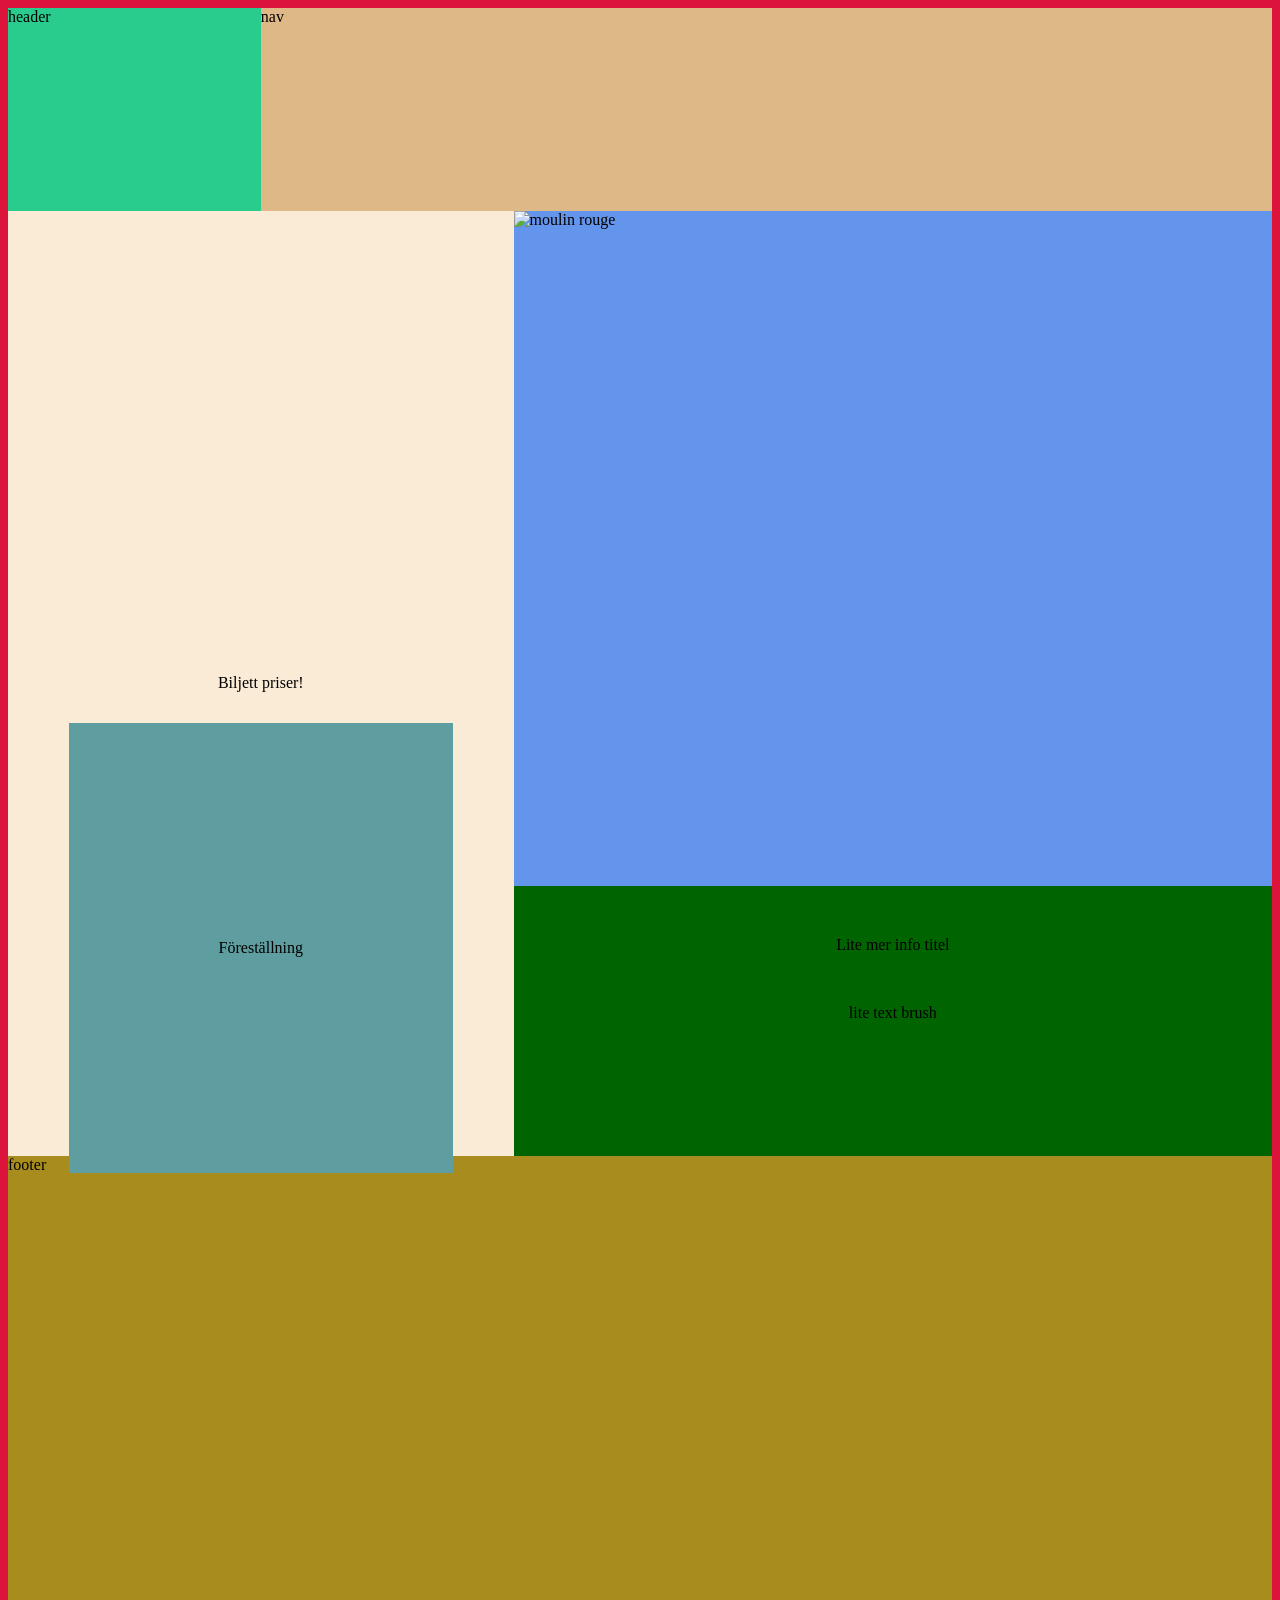
==== index.html @ 43c7f202 "Commit1 landingssida version1" ====
<!DOCTYPE html>
<html lang="en">
<head>
  <meta charset="UTF-8">
  <meta name="viewport" content="width=device-width, initial-scale=1.0">
  <link rel="stylesheet" href="css/style.css">
  <title>Document</title>
</head>
<body style="background-color: crimson;">
  <div id="container">
    <header>header</header>
    <nav>nav</nav>
    <main> <img src="https://static.bonniernews.se/ba/38ff6a29-762a-4bf6-abea-03a4c506cc55.jpeg?io=1&auto=webp&quality=80&width=480" alt="moulin rouge"></main>
    <aside> 
      <div class="boxes">
        <div class="box1">Föreställning</div>
        <div class="box2">Biljett priser!</div>
      </div>
    </aside>
    <section>
      <div class="setext1">Lite mer info titel</div>
      <div class="setext2">lite text brush</div>
    </section>
    <footer>footer</footer>
  </div>
  
</body>
</html>
---- css/style.css ----
#container
{
    background-color: aqua;
    display:grid;
    height: 150vh;
    width: 100%;
    grid-template-columns: 20% 20% 20% 20% 20% ;
    grid-template-rows: 15% 20% 10% 20% 20% 40%;
    grid-template-areas: 
    'hd nav nav nav nav'
    'as as ma ma ma'
    'as as ma ma ma'
    'as as ma ma ma'
    'as as se se se'

    'ft ft ft ft ft'

}

header{ 
    grid-area: hd;
    background-color: rgb(41, 204, 141);
}

nav{
    grid-area: nav;
    background-color: burlywood;
}

aside{
    grid-area: as;
    background-color: coral;

}

.boxes{
    height: 100%;
    display: flex;
    flex-direction: column;
    align-items: center;
    gap: 20px;
}

.box1{
    margin-top: 40%;
    position: absolute;
    height: 50%;
    width: 30%;
    background-color:cadetblue;
    display: flex;
    justify-content: center;
    align-items: center;

}

.box2{
    height: 100%;
    width: 100%;
    background-color: antiquewhite;
    display: flex;
    justify-content: center;
    align-items: center;

}

main{
    grid-area: ma;
    background-color: cornflowerblue;
}

section{
    grid-area: se;
    background-color: darkgreen;
    justify-content: center;
    align-items: center;
}

.setext1{
    text-align: center;
    padding: 50px;
}

.setext2{
    text-align: center;
}

footer{
    grid-area: ft;
    background-color: rgb(168, 140, 30);
}
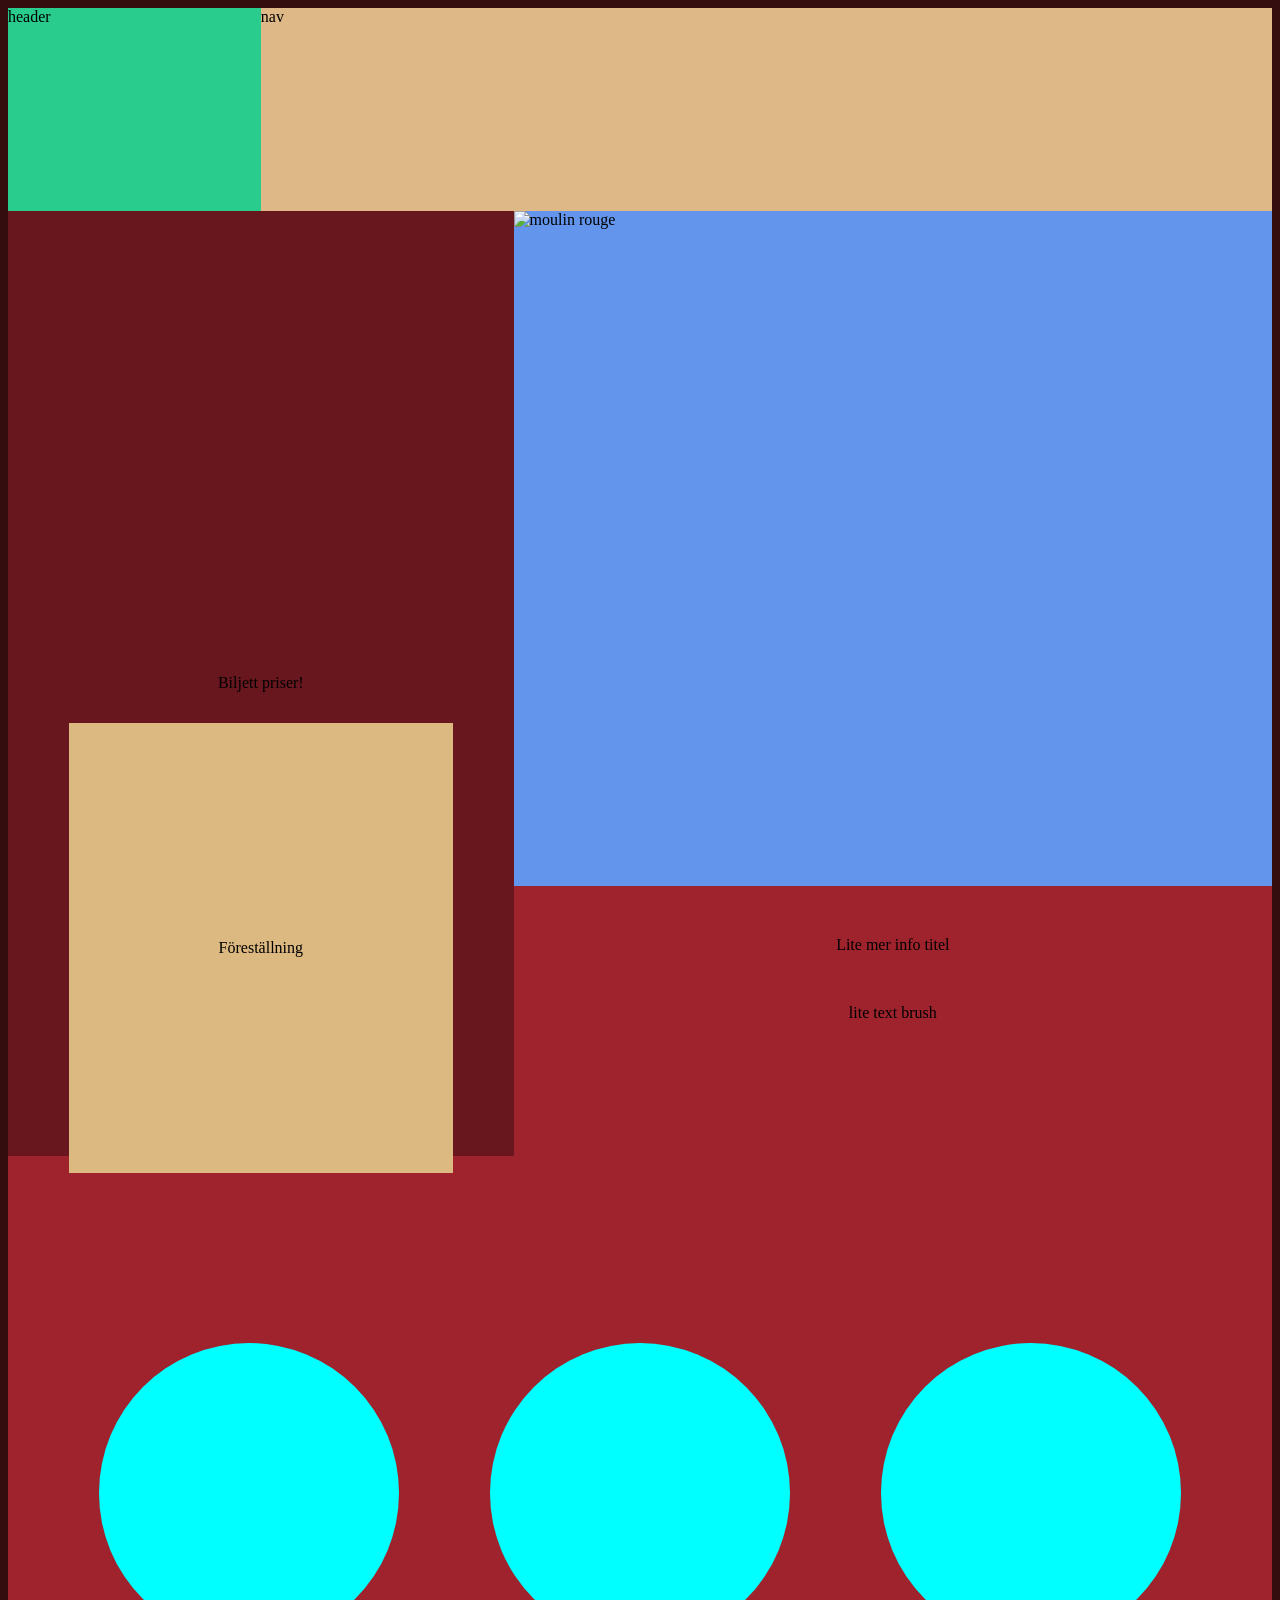
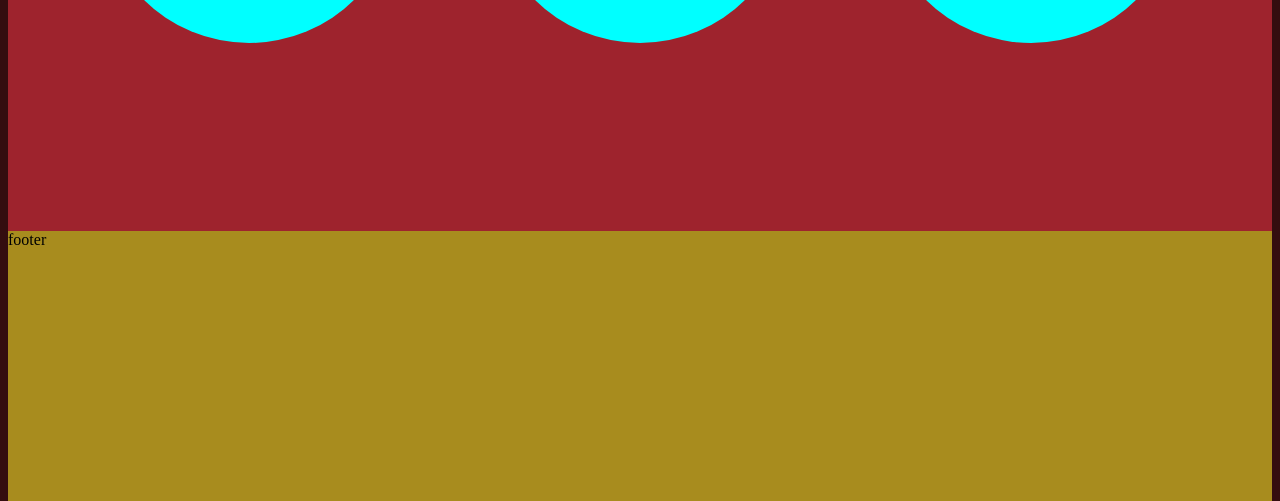
==== commit 6f398f93: "Commit4" ====
--- a/index.html
+++ b/index.html
@@ -6,7 +6,7 @@
   <link rel="stylesheet" href="css/style.css">
   <title>Document</title>
 </head>
-<body style="background-color: crimson;">
+<body style="background-color: rgb(52, 13, 15);">
   <div id="container">
     <header>header</header>
     <nav>nav</nav>
@@ -21,6 +21,13 @@
       <div class="setext1">Lite mer info titel</div>
       <div class="setext2">lite text brush</div>
     </section>
+    <content>
+      <div class="cirklar">
+        <div class="cirkel"></div>
+        <div class="cirkel"></div>
+        <div class="cirkel"></div>
+      </div>
+    </content>
     <footer>footer</footer>
   </div>
   
--- a/css/style.css
+++ b/css/style.css
@@ -5,14 +5,14 @@
     height: 150vh;
     width: 100%;
     grid-template-columns: 20% 20% 20% 20% 20% ;
-    grid-template-rows: 15% 20% 10% 20% 20% 40%;
+    grid-template-rows: 15% 20% 10% 20% 20% 50% 20%;
     grid-template-areas: 
     'hd nav nav nav nav'
     'as as ma ma ma'
     'as as ma ma ma'
     'as as ma ma ma'
     'as as se se se'
-
+    'ct ct ct ct ct'
     'ft ft ft ft ft'
 
 }
@@ -29,7 +29,7 @@
 
 aside{
     grid-area: as;
-    background-color: coral;
+    background-color: rgba(158, 35, 45, 1);
 
 }
 
@@ -46,7 +46,7 @@
     position: absolute;
     height: 50%;
     width: 30%;
-    background-color:cadetblue;
+    background-color:rgb(221, 185, 130);
     display: flex;
     justify-content: center;
     align-items: center;
@@ -56,7 +56,7 @@
 .box2{
     height: 100%;
     width: 100%;
-    background-color: antiquewhite;
+    background-color: rgb(105, 23, 30);
     display: flex;
     justify-content: center;
     align-items: center;
@@ -70,7 +70,7 @@
 
 section{
     grid-area: se;
-    background-color: darkgreen;
+    background-color: rgba(158, 35, 45, 1);
     justify-content: center;
     align-items: center;
 }
@@ -84,6 +84,26 @@
     text-align: center;
 }
 
+content{
+    grid-area: ct;
+    background-color: rgba(158, 35, 45, 1);
+
+}
+
+.cirklar{
+    height: 100%;
+    display: flex;
+    align-items: center;
+    justify-content: space-evenly;
+}
+
+.cirkel{
+    width: 300px;
+    height: 300px;
+    background-color: aqua;
+    border-radius: 100%;
+}
+
 footer{
     grid-area: ft;
     background-color: rgb(168, 140, 30);
